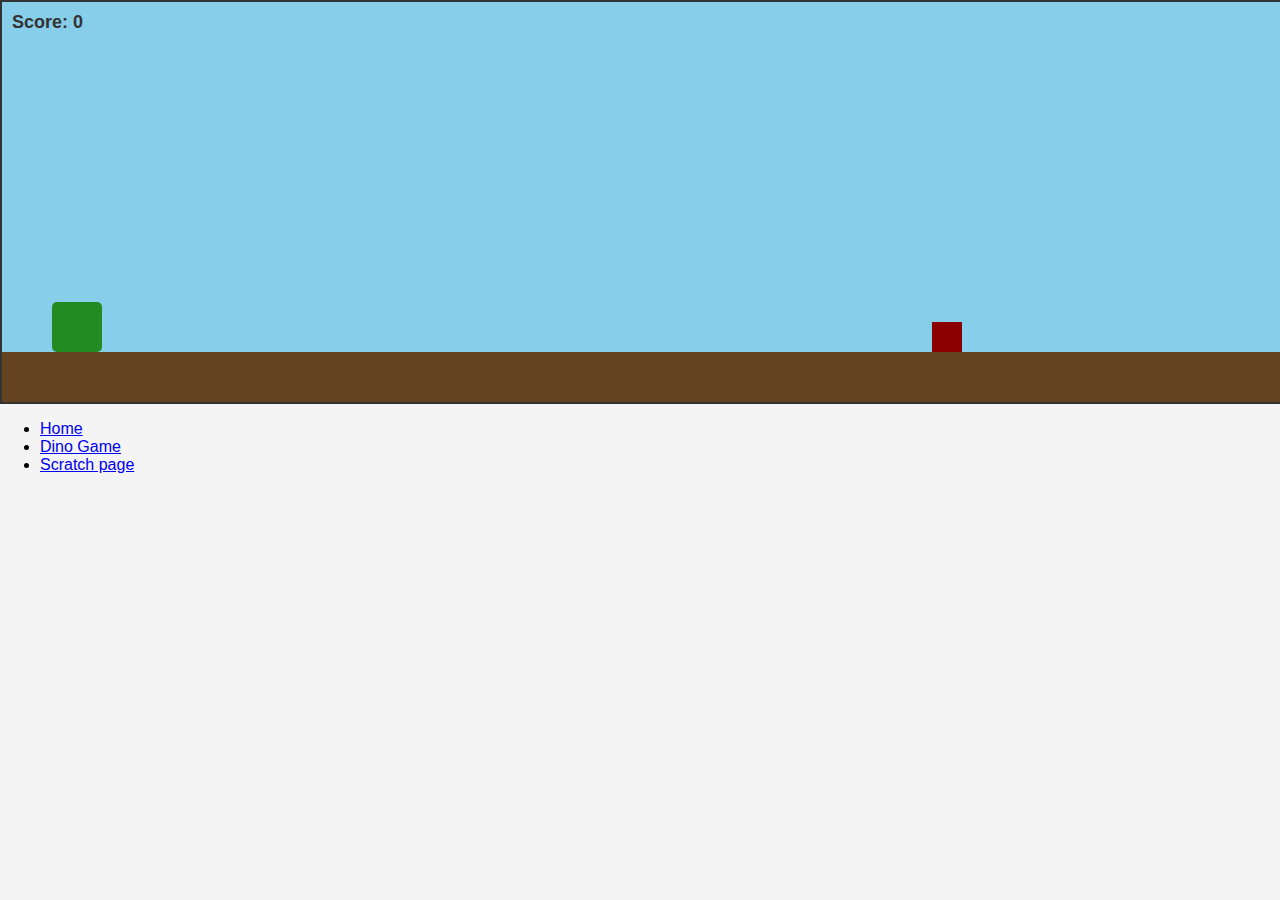
==== html/iawebapp.html @ 3e382172 "Add files via upload" ====
<!DOCTYPE html>
<html lang="en">
<head>
  <meta charset="UTF-8">
  <meta name="viewport" content="width=device-width, initial-scale=1.0">
  <title>Dinosaur Jumping Game</title>
  <style>
    body {
      margin: 0;
      font-family: Arial, sans-serif;
      overflow: hidden;
      background-color: #f4f4f4;
    }

    #gameContainer {
      position: relative;
      width: 100%;
      height: 400px;
      background-color: #87CEEB;
      border: 2px solid #333;
      overflow: hidden;
    }

    #ground {
      position: absolute;
      bottom: 0;
      width: 100%;
      height: 50px;
      background-color: #654321;
    }

    #dino {
      position: absolute;
      bottom: 50px;
      left: 50px;
      width: 50px;
      height: 50px;
      background-color: #228B22;
      border-radius: 5px;
    }

    #obstacle {
      position: absolute;
      bottom: 50px;
      right: -50px;
      width: 30px;
      height: 30px;
      background-color: #8B0000;
    }

    #score {
      position: absolute;
      top: 10px;
      left: 10px;
      font-size: 18px;
      font-weight: bold;
      color: #333;
    }
  </style>
</head>
<body>
  <div id="gameContainer">
    <div id="score">Score: 0</div>
    <div id="dino"></div>
    <div id="obstacle"></div>
    <div id="ground"></div>
  </div>
  <script>
    const dino = document.getElementById('dino');
    const obstacle = document.getElementById('obstacle');
    const scoreDisplay = document.getElementById('score');
    let isJumping = false;
    let isFalling = false;
    let score = 0;
    let obstacleSpeed = 10;

    document.addEventListener('keydown', (e) => {
      if (e.code === 'Space') {
        jump();
      }
    });

    function jump() {
      if (isJumping || isFalling) return;
      isJumping = true;
      let position = parseInt(window.getComputedStyle(dino).bottom);
      const jumpHeight = 150;

      const upInterval = setInterval(() => {
        if (position >= 50 + jumpHeight) {
          clearInterval(upInterval);
          fall();
        } else {
          position += 5;
          dino.style.bottom = position + 'px';
        }
      }, 20);
    }

    function fall() {
      isFalling = true;
      let position = parseInt(window.getComputedStyle(dino).bottom);

      const downInterval = setInterval(() => {
        if (position <= 50) {
          clearInterval(downInterval);
          isFalling = false;
          isJumping = false;
        } else {
          position -= 5;
          dino.style.bottom = position + 'px';
        }
      }, 20);
    }

    function moveObstacle() {
      let obstaclePosition = window.innerWidth;

      const interval = setInterval(() => {
        if (obstaclePosition < -30) {
          obstaclePosition = window.innerWidth;
          score += 10;
          scoreDisplay.textContent = `Score: ${score}`;

          // Increase speed as score increases
          if (score % 50 === 0) {
            obstacleSpeed += 1;
          }
        }

        const dinoRect = dino.getBoundingClientRect();
        const obstacleRect = obstacle.getBoundingClientRect();

        if (
          dinoRect.right > obstacleRect.left &&
          dinoRect.left < obstacleRect.right &&
          dinoRect.bottom > obstacleRect.top
        ) {
          clearInterval(interval);
          alert('Game Over! Your score: ' + score);
          location.reload();
        }

        obstaclePosition -= obstacleSpeed;
        obstacle.style.left = obstaclePosition + 'px';
      }, 20);
    }

    moveObstacle();
  </script>
    <div class="collapse navbar-collapse" id="navbarResponsive">
        <ul class="navbar-nav ms-auto py-4 py-lg-0">
         <li class="nav-item"><a class="nav-link px-lg-3 py-3 py-lg-4" href="../index.html">Home</a></li>
      <li class="nav-item"><a class="nav-link px-lg-3 py-3 py-lg-4" href="iawebapp.html">Dino Game</a></li>
         <li class="nav-item"><a class="nav-link px-lg-3 py-3 py-lg-4" href="scatch.html">Scratch page</a></li>
        </ul>
    </div>
</body>
</html>
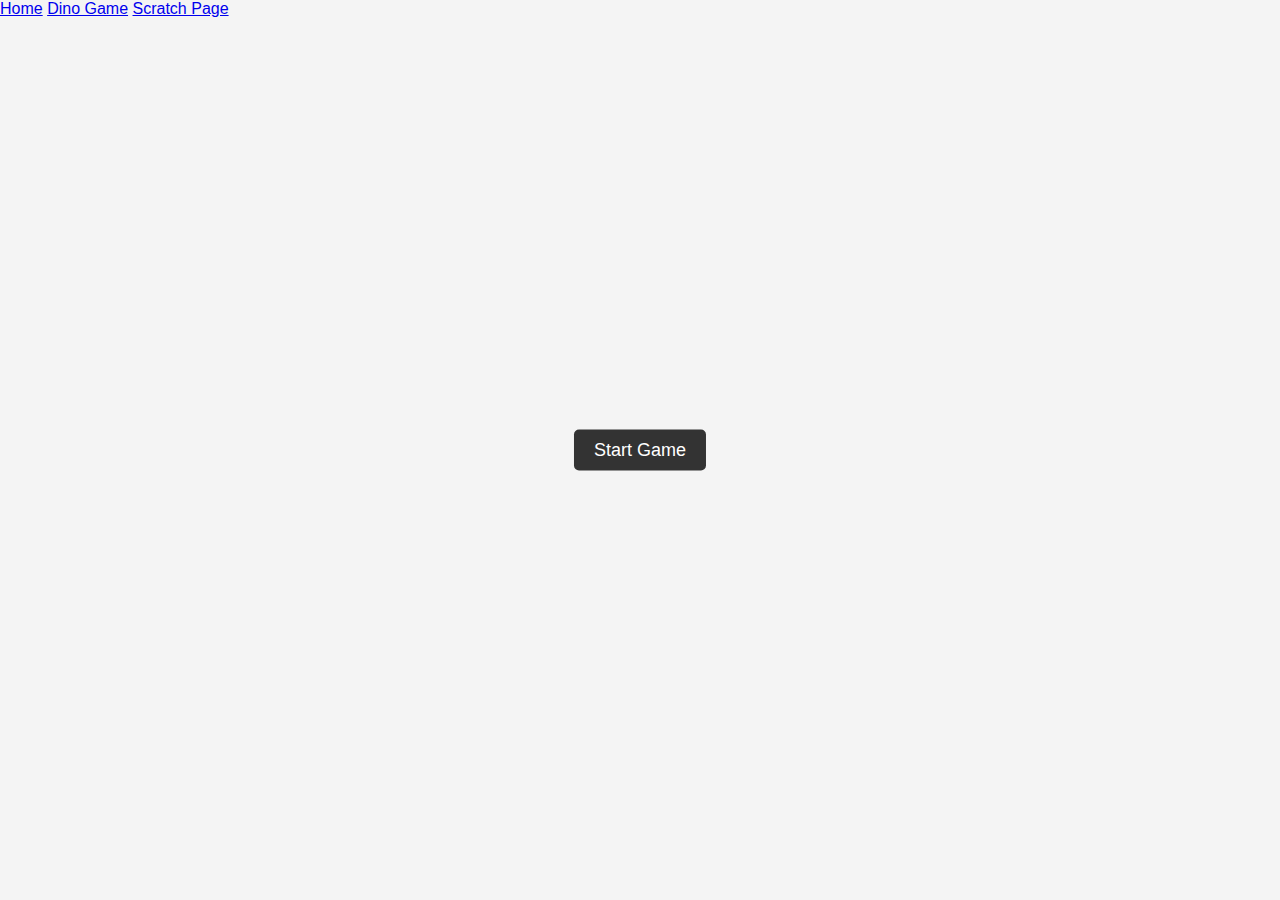
==== commit f8693844: "Add files via upload" ====
--- a/html/iawebapp.html
+++ b/html/iawebapp.html
@@ -19,6 +19,7 @@
       background-color: #87CEEB;
       border: 2px solid #333;
       overflow: hidden;
+      display: none;
     }
 
     #ground {
@@ -37,12 +38,18 @@
       height: 50px;
       background-color: #228B22;
       border-radius: 5px;
-    }
-
-    #obstacle {
+      animation: run 0.2s steps(4) infinite;
+    }
+
+    @keyframes run {
+      0% { background-color: #228B22; }
+      50% { background-color: #32CD32; }
+      100% { background-color: #228B22; }
+    }
+
+    .obstacle {
       position: absolute;
       bottom: 50px;
-      right: -50px;
       width: 30px;
       height: 30px;
       background-color: #8B0000;
@@ -55,6 +62,33 @@
       font-size: 18px;
       font-weight: bold;
       color: #333;
+    }
+
+    #startButton, #gameOverScreen {
+      position: absolute;
+      top: 50%;
+      left: 50%;
+      transform: translate(-50%, -50%);
+      text-align: center;
+    }
+
+    #startButton button, #gameOverScreen button {
+      font-size: 18px;
+      padding: 10px 20px;
+      background-color: #333;
+      color: #fff;
+      border: none;
+      cursor: pointer;
+      border-radius: 5px;
+    }
+
+    #gameOverScreen {
+      display: none;
+    }
+
+    #gameOverScreen h1 {
+      font-size: 24px;
+      margin-bottom: 20px;
     }
   </style>
 </head>
@@ -62,17 +96,37 @@
   <div id="gameContainer">
     <div id="score">Score: 0</div>
     <div id="dino"></div>
-    <div id="obstacle"></div>
     <div id="ground"></div>
   </div>
+
+  <div id="startButton">
+    <button onclick="startGame()">Start Game</button>
+  </div>
+
+  <div id="gameOverScreen">
+    <h1>Game Over!</h1>
+    <p>Your Score: <span id="finalScore">0</span></p>
+    <button onclick="restartGame()">Restart</button>
+  </div>
+
   <script>
+    const gameContainer = document.getElementById('gameContainer');
     const dino = document.getElementById('dino');
-    const obstacle = document.getElementById('obstacle');
     const scoreDisplay = document.getElementById('score');
+    const startButton = document.getElementById('startButton');
+    const gameOverScreen = document.getElementById('gameOverScreen');
+    const finalScore = document.getElementById('finalScore');
+
     let isJumping = false;
     let isFalling = false;
     let score = 0;
-    let obstacleSpeed = 10;
+    let gameInterval;
+    let obstacleSpawnInterval;
+    let obstacles = [];
+    let obstacleSpeed = 5;  // Starting obstacle speed
+    let spawnSpeed = 2000;  // Starting spawn rate
+    let maxObstacleSpeed = 20;  // Maximum speed of obstacles
+    let minSpawnSpeed = 500;  // Minimum spawn interval
 
     document.addEventListener('keydown', (e) => {
       if (e.code === 'Space') {
@@ -80,10 +134,48 @@
       }
     });
 
+    function startGame() {
+      score = 0;
+      isJumping = false;
+      isFalling = false;
+      obstacles = [];
+      obstacleSpeed = 5;
+      spawnSpeed = 2000;
+
+      startButton.style.display = 'none';
+      gameOverScreen.style.display = 'none';
+      gameContainer.style.display = 'block';
+
+      scoreDisplay.textContent = `Score: ${score}`;
+      dino.style.bottom = '50px';
+
+      // Clear any remaining obstacles from the last game
+      clearObstacles();
+
+      spawnObstacles();
+      updateGame();
+    }
+
+    function restartGame() {
+      // Clear remaining obstacles and reset game state
+      clearObstacles();
+      gameOverScreen.style.display = 'none';
+      startGame();
+    }
+
+    function gameOver() {
+      clearInterval(gameInterval);
+      clearInterval(obstacleSpawnInterval);
+      finalScore.textContent = score;
+      gameContainer.style.display = 'none';
+      gameOverScreen.style.display = 'block';
+    }
+
     function jump() {
       if (isJumping || isFalling) return;
       isJumping = true;
       let position = parseInt(window.getComputedStyle(dino).bottom);
+
       const jumpHeight = 150;
 
       const upInterval = setInterval(() => {
@@ -113,49 +205,92 @@
       }, 20);
     }
 
-    function moveObstacle() {
-      let obstaclePosition = window.innerWidth;
-
-      const interval = setInterval(() => {
-        if (obstaclePosition < -30) {
-          obstaclePosition = window.innerWidth;
-          score += 10;
-          scoreDisplay.textContent = `Score: ${score}`;
-
-          // Increase speed as score increases
-          if (score % 50 === 0) {
-            obstacleSpeed += 1;
-          }
+    function spawnObstacles() {
+      obstacleSpawnInterval = setInterval(() => {
+        const obstacle = document.createElement('div');
+        obstacle.classList.add('obstacle');
+        obstacle.style.left = '100%';
+        obstacle.style.bottom = '50px';
+        gameContainer.appendChild(obstacle);
+        obstacles.push(obstacle);
+
+        setTimeout(() => {
+          obstacles = obstacles.filter((o) => o !== obstacle);
+          gameContainer.removeChild(obstacle);
+        }, 10000); // Remove obstacles after 10 seconds
+      }, spawnSpeed); // Spawn interval
+    }
+
+    function updateGame() {
+      const gameSpeed = 20;
+
+      gameInterval = setInterval(() => {
+        score++;
+        scoreDisplay.textContent = `Score: ${score}`;
+
+        // Increase difficulty over time
+        if (score % 100 === 0) { // Every 100 points
+          if (obstacleSpeed < maxObstacleSpeed) {
+            obstacleSpeed += 1;  // Gradually increase speed of obstacles
+          }
+          if (spawnSpeed > minSpawnSpeed) {
+            spawnSpeed -= 50;  // Decrease spawn interval (increase frequency)
+          }
+
+          // Restart obstacle spawning with new speeds
+          clearInterval(obstacleSpawnInterval);
+          spawnObstacles();
         }
 
-        const dinoRect = dino.getBoundingClientRect();
-        const obstacleRect = obstacle.getBoundingClientRect();
-
-        if (
-          dinoRect.right > obstacleRect.left &&
-          dinoRect.left < obstacleRect.right &&
-          dinoRect.bottom > obstacleRect.top
-        ) {
-          clearInterval(interval);
-          alert('Game Over! Your score: ' + score);
-          location.reload();
-        }
-
-        obstaclePosition -= obstacleSpeed;
-        obstacle.style.left = obstaclePosition + 'px';
-      }, 20);
-    }
-
-    moveObstacle();
+        obstacles.forEach((obstacle) => {
+          const obstacleLeft = parseInt(window.getComputedStyle(obstacle).left);
+
+          if (obstacleLeft < -30) {
+            obstacle.remove();
+          } else {
+            obstacle.style.left = obstacleLeft - obstacleSpeed + 'px';
+          }
+
+          const dinoRect = dino.getBoundingClientRect();
+          const obstacleRect = obstacle.getBoundingClientRect();
+
+          if (
+            dinoRect.right > obstacleRect.left &&
+            dinoRect.left < obstacleRect.right &&
+            dinoRect.bottom > obstacleRect.top
+          ) {
+            clearInterval(gameInterval);
+            clearInterval(obstacleSpawnInterval);
+            gameOver();
+          }
+        });
+      }, gameSpeed);
+    }
+
+    function clearObstacles() {
+      // Remove any remaining obstacles from the previous game
+      obstacles.forEach((obstacle) => {
+        gameContainer.removeChild(obstacle);
+      });
+      obstacles = [];
+    }
   </script>
-    <div class="collapse navbar-collapse" id="navbarResponsive">
-        <ul class="navbar-nav ms-auto py-4 py-lg-0">
-         <li class="nav-item"><a class="nav-link px-lg-3 py-3 py-lg-4" href="../index.html">Home</a></li>
-      <li class="nav-item"><a class="nav-link px-lg-3 py-3 py-lg-4" href="iawebapp.html">Dino Game</a></li>
-         <li class="nav-item"><a class="nav-link px-lg-3 py-3 py-lg-4" href="scatch.html">Scratch page</a></li>
-        </ul>
-    </div>
 </body>
+
+
+        <a href="../index.html">Home</a>
+        <a href="iawebapp.html">Dino Game</a>
+        <a href="scatch.html">Scratch Page</a>
 </html>
 
 
+
+
+
+
+
+
+     
+
+
+
